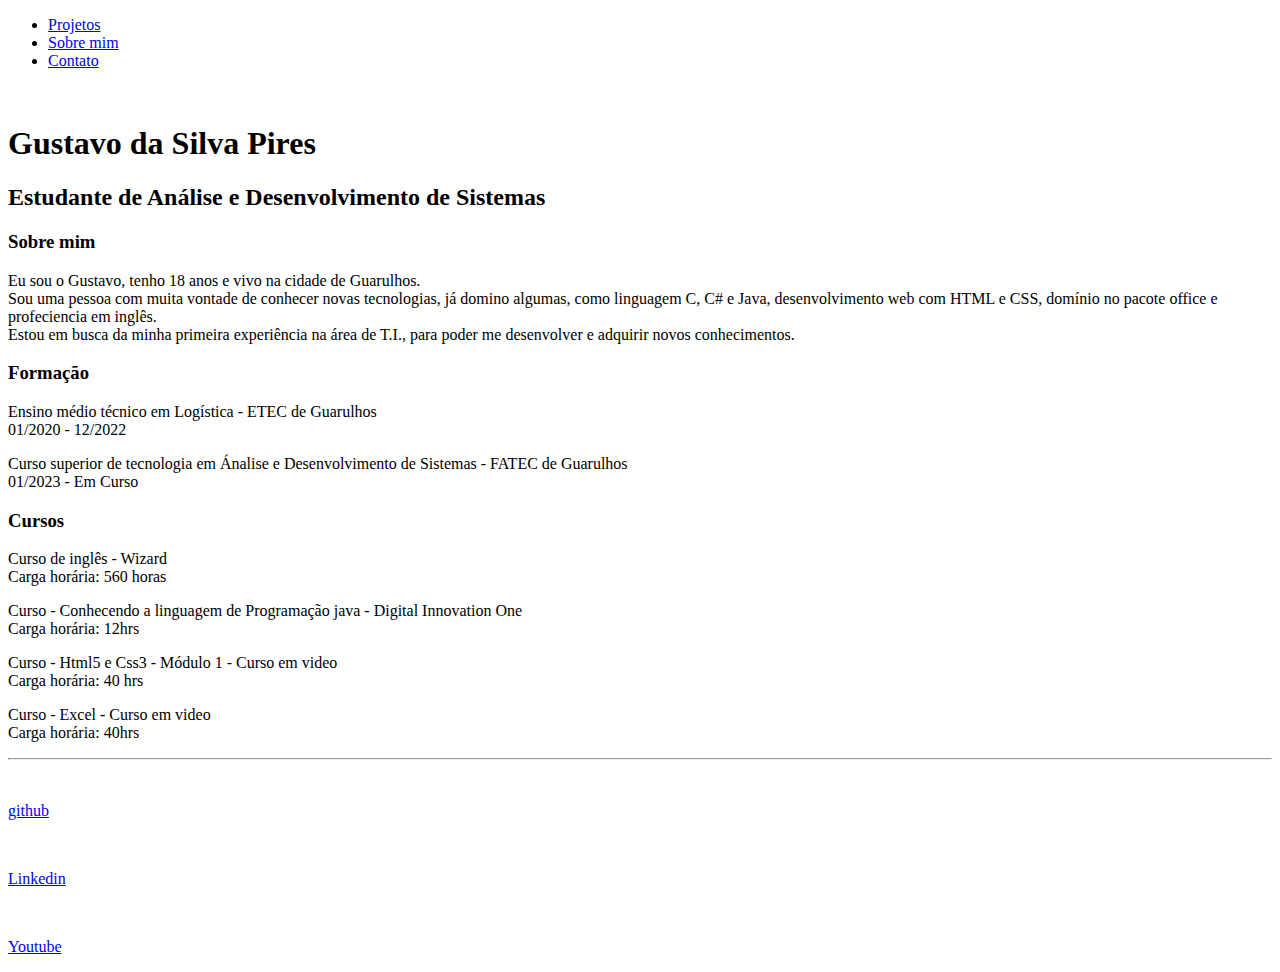
==== html/index.html @ d4a0ba28 "Update and rename index.html to html/index.html" ====
<!DOCTYPE html>
<html lang="pt - br">
<head>
    <meta charset="UTF-8">
    <meta name="viewport" content="width=device-width, initial-scale=1.0">
    <title>Gustavo Pires</title>
    <link rel="stylesheet" href="style.css">
    <link rel="shortcut icon" href="Favcon/Oxygen-Icons.org-Oxygen-Places-user-identity.ico" type="image/x-icon">
</head>
<body>
    <div>
        <nav>
            <ul class = "top">
                <li><a href="project.html">Projetos</a></li>
                <li><a href="index.html">Sobre mim</a></li>
                <li><a href="contact.html">Contato</a></li>
            </ul>
        </nav>
    
        <div class = "text">
            <header>
                <div class="center">
                    <img src="imagem/foto-inicial/Foto_curriculo.jpeg" alt="">
                </div>
                <h1>Gustavo da Silva Pires</h1>
                <h2>Estudante de Análise e Desenvolvimento de Sistemas</h2>
            </header>
            <main>
                <section>
                    <h3>Sobre mim </h3>
                        <p class="sobremim">Eu sou o Gustavo, tenho 18 anos e vivo na cidade de Guarulhos.
                        <br>Sou uma pessoa com muita vontade de conhecer novas tecnologias, já domino algumas, como linguagem C, C# e Java, desenvolvimento web com HTML e CSS, domínio no pacote office e profeciencia em inglês. <br>
                        Estou em busca da minha primeira experiência na área de T.I., para poder me desenvolver e adquirir novos conhecimentos.</p>
                </section>
                    <h3>Formação</h3>
                        <p>Ensino médio técnico em Logística - ETEC de Guarulhos <br>01/2020 - 12/2022</p>
                            
                        <p>Curso superior de tecnologia em Ánalise e Desenvolvimento de Sistemas - FATEC de Guarulhos <br>01/2023 - Em Curso</p>       
                </section>
                     <h3>Cursos</h3>
                        <p>Curso de inglês - Wizard <br> Carga horária: 560 horas</p>
                        
                        <p>Curso - Conhecendo a linguagem de Programação java  - Digital Innovation One <br>Carga horária: 12hrs</p>
                    
                        <p>Curso - Html5 e Css3 - Módulo 1 - Curso em video<br>Carga horária: 40 hrs</p>
                        
                        <p>Curso - Excel - Curso em video <br>Carga horária: 40hrs
                        </p>
                </section>
            </main>
        </div>

        <hr>

        <footer>
            <a href="https://github.com/GuxtaPires" target="_blank" rel="noopener noreferrer">
                <img src="imagem/Rodape/github1.png" alt="">
                <p>github</p>
            </a>
    
            <a href="https://www.linkedin.com/in/gustavo-da-silva-pires-53151a224/" target="_blank" rel="noopener noreferrer">
                <img src="imagem/Rodape/linkedin1.png" alt="">
                <p>Linkedin</p>
            </a>
    
            <a href="https://www.youtube.com/@gustavodasilva2832/featured" target="_blank" rel="noopener noreferrer">
                <img src="imagem/Rodape/youtube1.png" alt="">
                <p>Youtube</p>
            </a>
        </footer>
    </div>
</body>
</html>
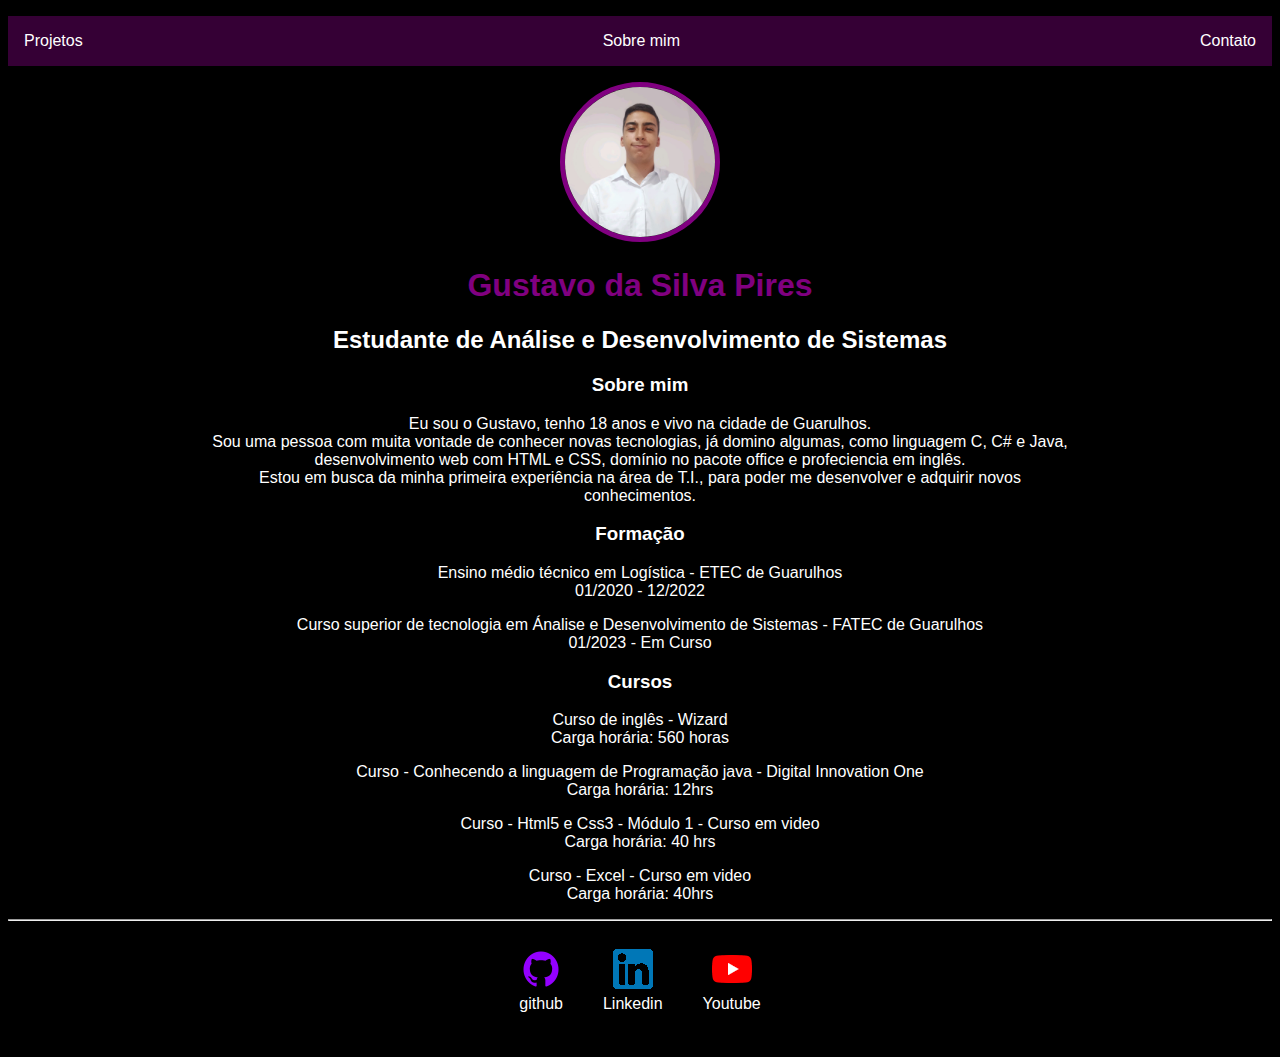
==== commit 1bbcb191: "Correcao de Bugs" ====
--- a/html/index.html
+++ b/html/index.html
@@ -4,7 +4,7 @@
     <meta charset="UTF-8">
     <meta name="viewport" content="width=device-width, initial-scale=1.0">
     <title>Gustavo Pires</title>
-    <link rel="stylesheet" href="style.css">
+    <link rel="stylesheet" href="../css/style.css">
     <link rel="shortcut icon" href="Favcon/Oxygen-Icons.org-Oxygen-Places-user-identity.ico" type="image/x-icon">
 </head>
 <body>
@@ -20,7 +20,7 @@
         <div class = "text">
             <header>
                 <div class="center">
-                    <img src="imagem/foto-inicial/Foto_curriculo.jpeg" alt="">
+                    <img src="../imagem/foto-inicial/Foto_curriculo.jpeg" alt="">
                 </div>
                 <h1>Gustavo da Silva Pires</h1>
                 <h2>Estudante de Análise e Desenvolvimento de Sistemas</h2>
@@ -54,17 +54,17 @@
 
         <footer>
             <a href="https://github.com/GuxtaPires" target="_blank" rel="noopener noreferrer">
-                <img src="imagem/Rodape/github1.png" alt="">
+                <img src="../imagem/Rodape/github1.png" alt="">
                 <p>github</p>
             </a>
     
             <a href="https://www.linkedin.com/in/gustavo-da-silva-pires-53151a224/" target="_blank" rel="noopener noreferrer">
-                <img src="imagem/Rodape/linkedin1.png" alt="">
+                <img src="../imagem/Rodape/linkedin1.png" alt="">
                 <p>Linkedin</p>
             </a>
     
             <a href="https://www.youtube.com/@gustavodasilva2832/featured" target="_blank" rel="noopener noreferrer">
-                <img src="imagem/Rodape/youtube1.png" alt="">
+                <img src="../imagem/Rodape/youtube1.png" alt="">
                 <p>Youtube</p>
             </a>
         </footer>
--- a/css/style.css
+++ b/css/style.css
@@ -0,0 +1,75 @@
+@charset "utf-8";
+
+body{
+    color:white;
+    background-color: black;
+    font-family: Arial, Helvetica, sans-serif;
+}
+.sobremim{
+    margin-left: 50px;
+    margin-right: 50px;
+}
+.top{
+    display: flex;
+    justify-content: space-between;
+    list-style-type: none;
+    align-items: center;
+    padding: 16px;
+}
+
+a{
+    color: white;
+    text-decoration: none;
+}
+
+header img{
+    width: 150px;
+    height: 150px;
+    border-radius: 50%;
+    border: 5px solid purple;
+}
+
+.center{
+    text-align: center;
+}
+
+h1{
+    color: purple;
+}
+
+footer img{
+    width: 40px;
+    height: 40px;
+}
+
+footer{
+    display: flex;
+    justify-content: center;
+}
+
+footer a{
+    margin: 20px;
+    text-align: center;
+}
+
+footer p{
+    margin-top: 2px;
+}
+
+.container{
+    padding: 0px 50px;
+}
+
+nav a:hover{
+    color: purple;
+}
+
+.text{
+    margin-left: 150px;
+    margin-right: 150px;
+    text-align: center;
+}
+
+nav{
+    background-color: rgb(53, 0, 53);
+}
